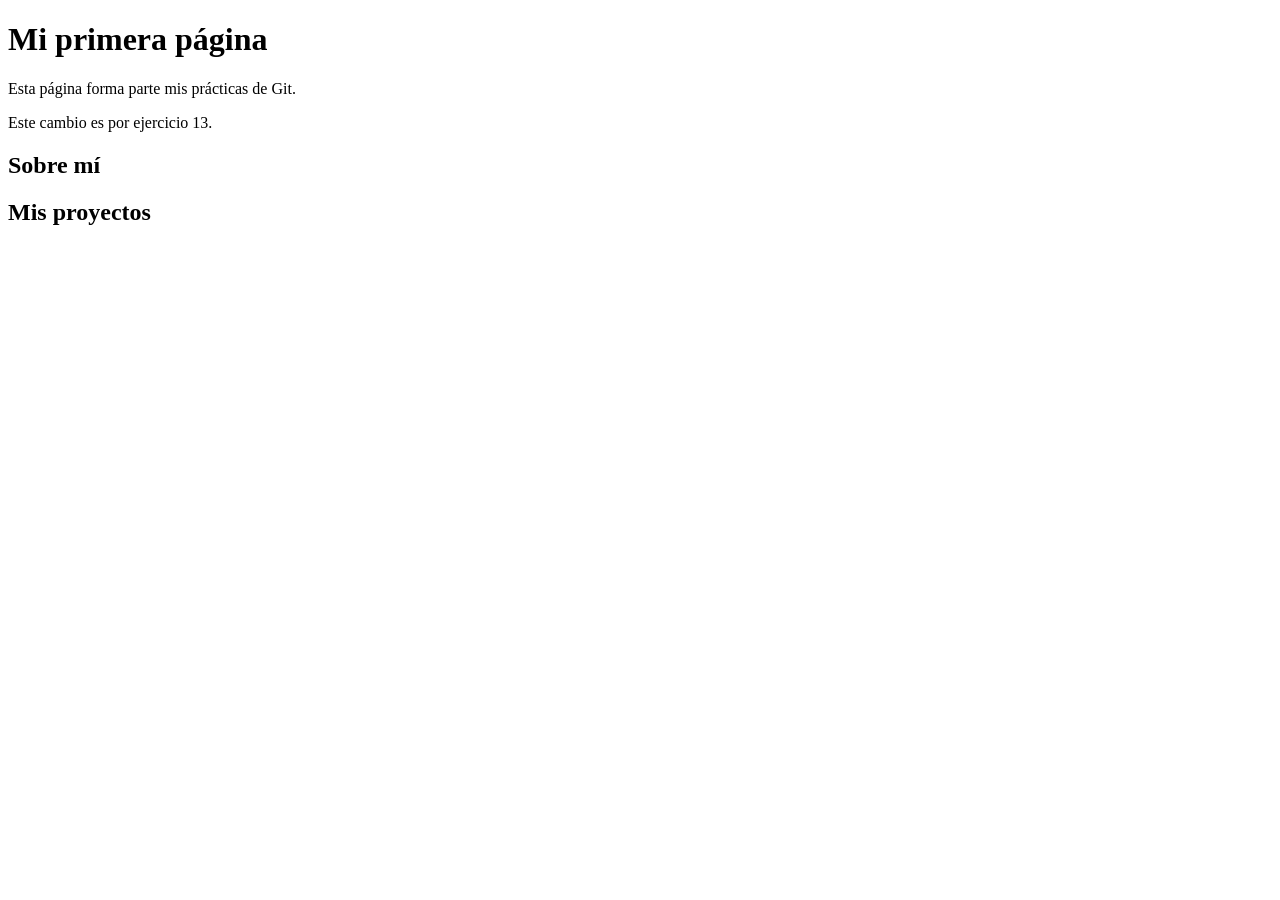
==== web/index.html @ 0488d5a9 "Añado un apartado de mis proyectos" ====
<!DOCTYPE html>
<html lang="es">
<head>
	<meta charset="UTF-8">
	<link rel="stylesheet" href="web/estilos.css">
	<title>Web de proyecto intermodular</title>
</head>
<body>
	<h1>Mi primera página</h1>
	<p>Esta página forma parte mis prácticas de Git.</p>
	<p>Este cambio es por ejercicio 13.</p>
	<h2>Sobre mí</h2>
	<h2>Mis proyectos</h2>
</body>
</html>
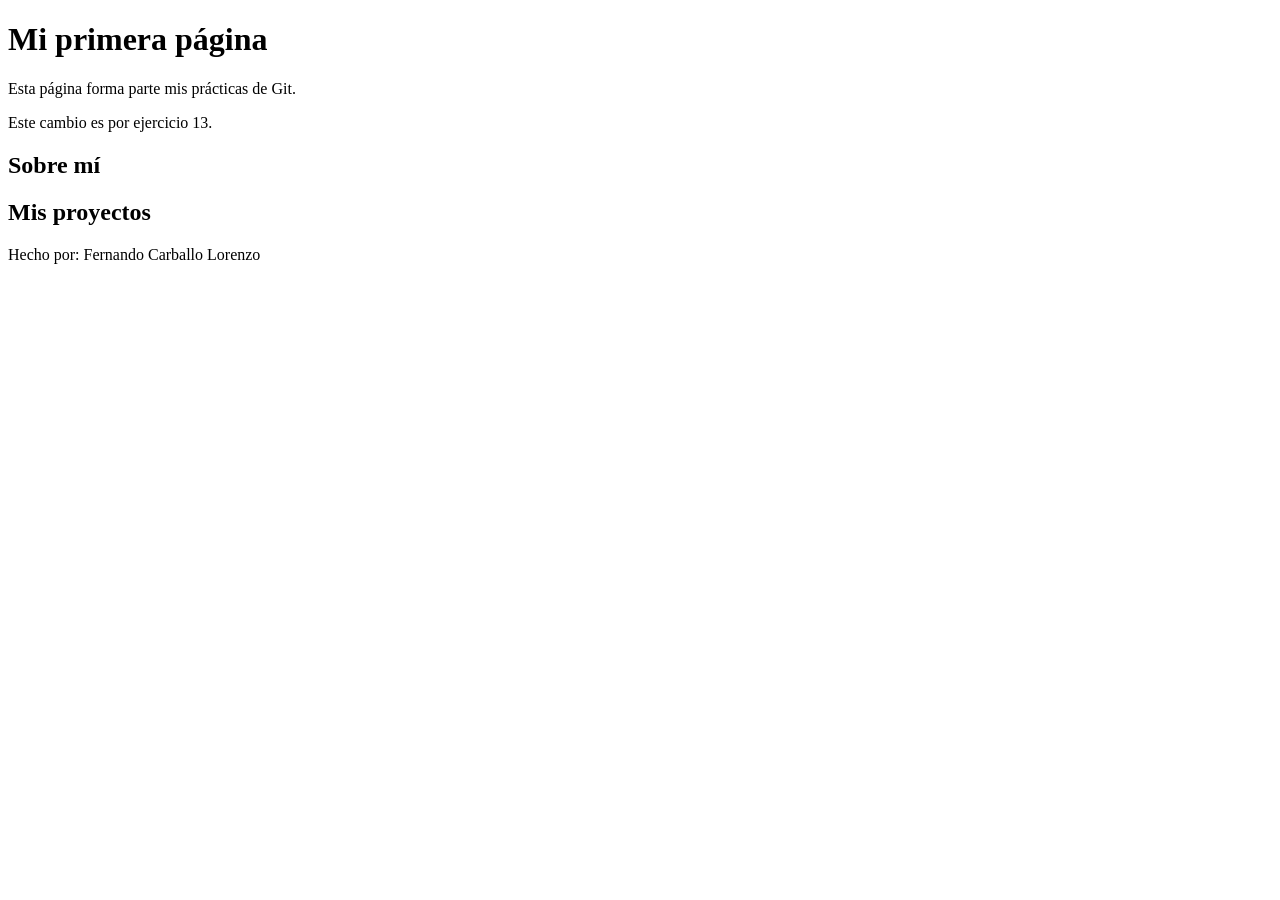
==== commit ebad9466: "He puesto mi nombre en la pàgina web" ====
--- a/web/index.html
+++ b/web/index.html
@@ -11,6 +11,10 @@
 	<p>Este cambio es por ejercicio 13.</p>
 	<h2>Sobre mí</h2>
 	<h2>Mis proyectos</h2>
+	<footer>
+	Hecho por: Fernando Carballo Lorenzo
+	</footer>
 </body>
+
 </html>
 
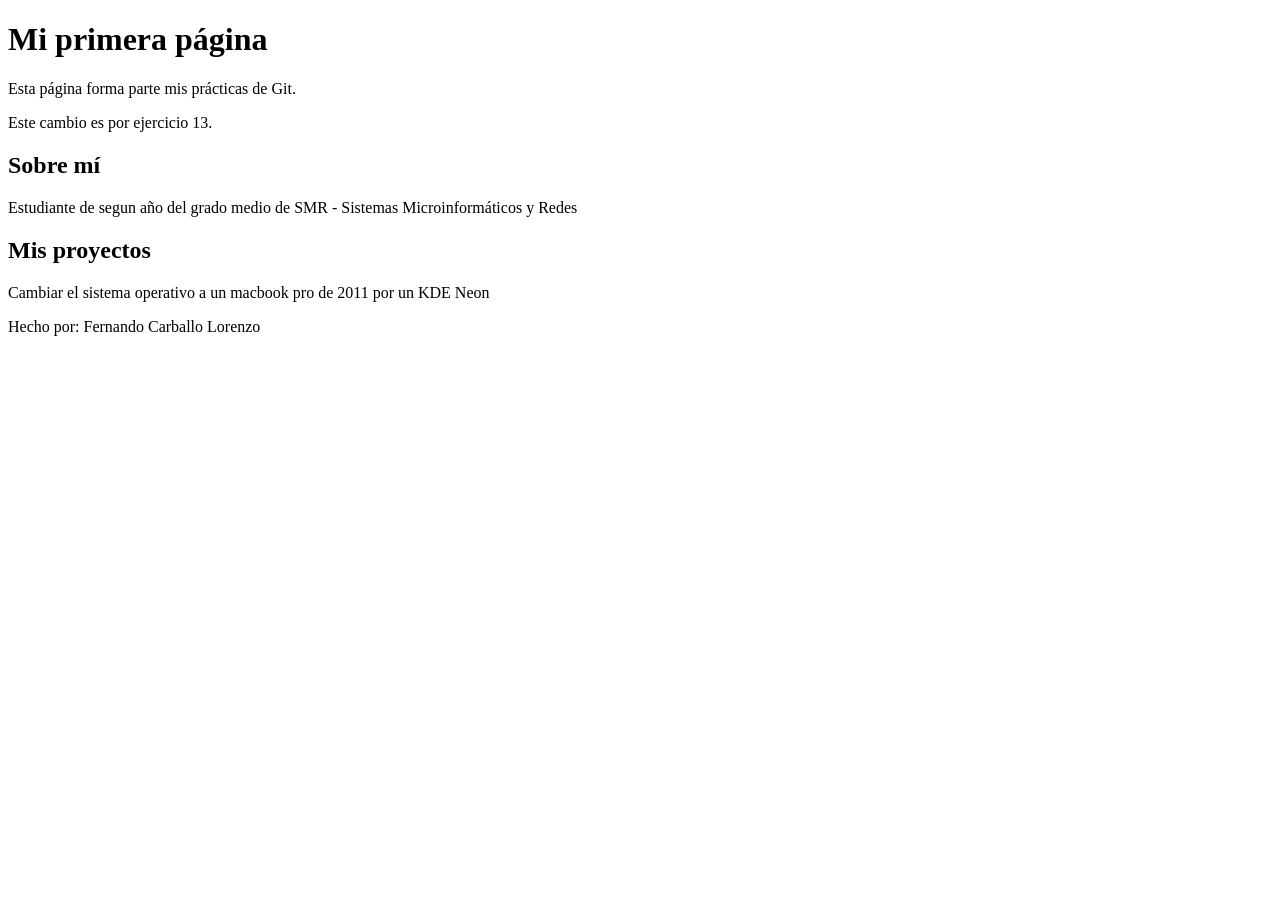
==== commit eda07514: "Actualizo el proyecto" ====
--- a/web/index.html
+++ b/web/index.html
@@ -2,17 +2,23 @@
 <html lang="es">
 <head>
 	<meta charset="UTF-8">
-	<link rel="stylesheet" href="web/estilos.css">
+	<link rel="stylesheet" href="estilos.css">
 	<title>Web de proyecto intermodular</title>
 </head>
 <body>
-	<h1>Mi primera página</h1>
-	<p>Esta página forma parte mis prácticas de Git.</p>
-	<p>Este cambio es por ejercicio 13.</p>
-	<h2>Sobre mí</h2>
-	<h2>Mis proyectos</h2>
+	<header>
+		<h1>Mi primera página</h1>
+	</header>
+	<main>
+		<p>Esta página forma parte mis prácticas de Git.</p>
+		<p>Este cambio es por ejercicio 13.</p>
+		<h2>Sobre mí</h2>
+		<p>Estudiante de segun año del grado medio de SMR - Sistemas Microinformáticos y Redes</p>
+		<h2>Mis proyectos</h2>
+		<p>Cambiar el sistema operativo a un macbook pro de 2011 por un KDE Neon</p>
+	</main>
 	<footer>
-	Hecho por: Fernando Carballo Lorenzo
+		<p>Hecho por: Fernando Carballo Lorenzo</p>
 	</footer>
 </body>
 
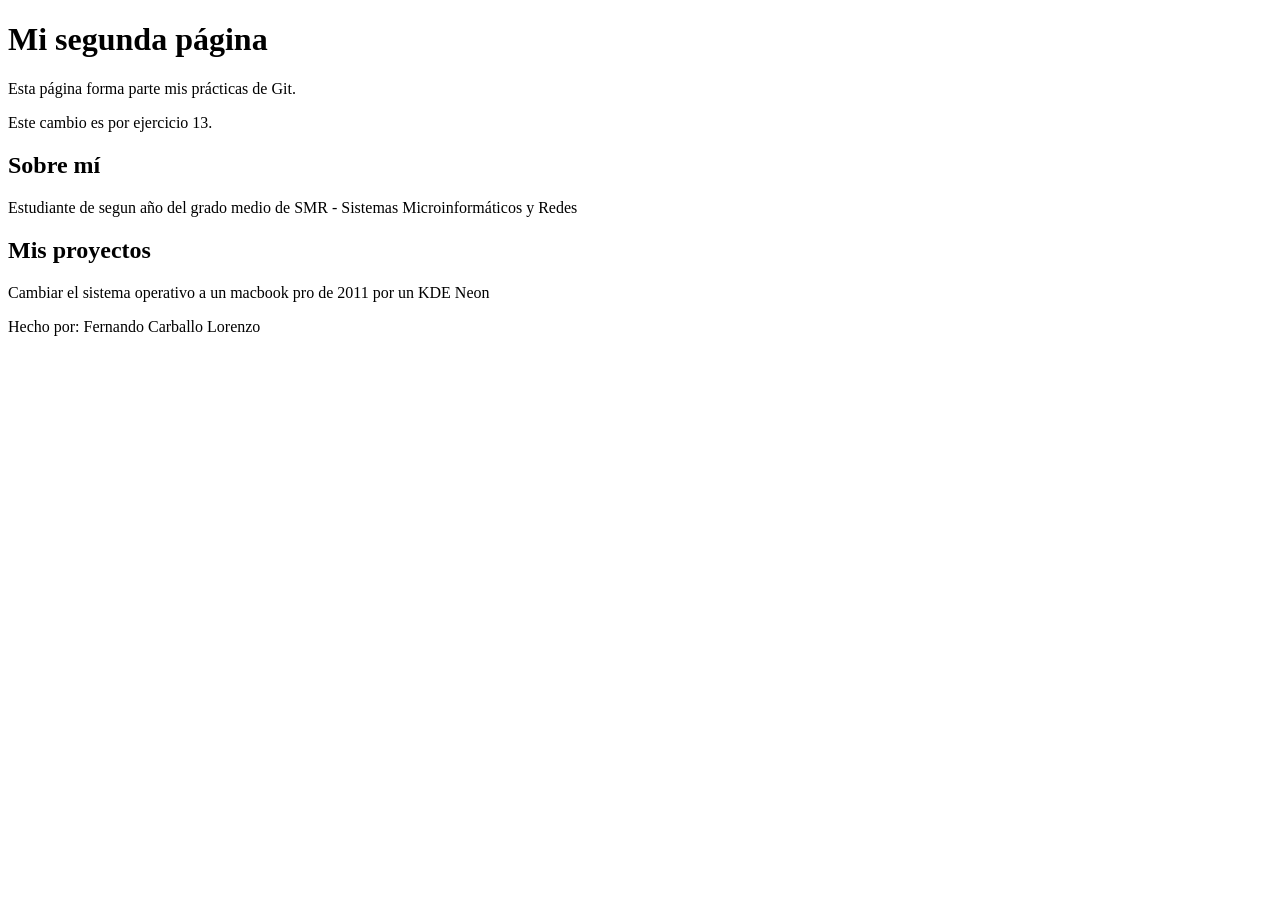
==== commit a6f9a69f: "Actualizo documentación y proyecto" ====
--- a/web/index.html
+++ b/web/index.html
@@ -7,7 +7,7 @@
 </head>
 <body>
 	<header>
-		<h1>Mi primera página</h1>
+		<h1>Mi segunda página</h1>
 	</header>
 	<main>
 		<p>Esta página forma parte mis prácticas de Git.</p>
